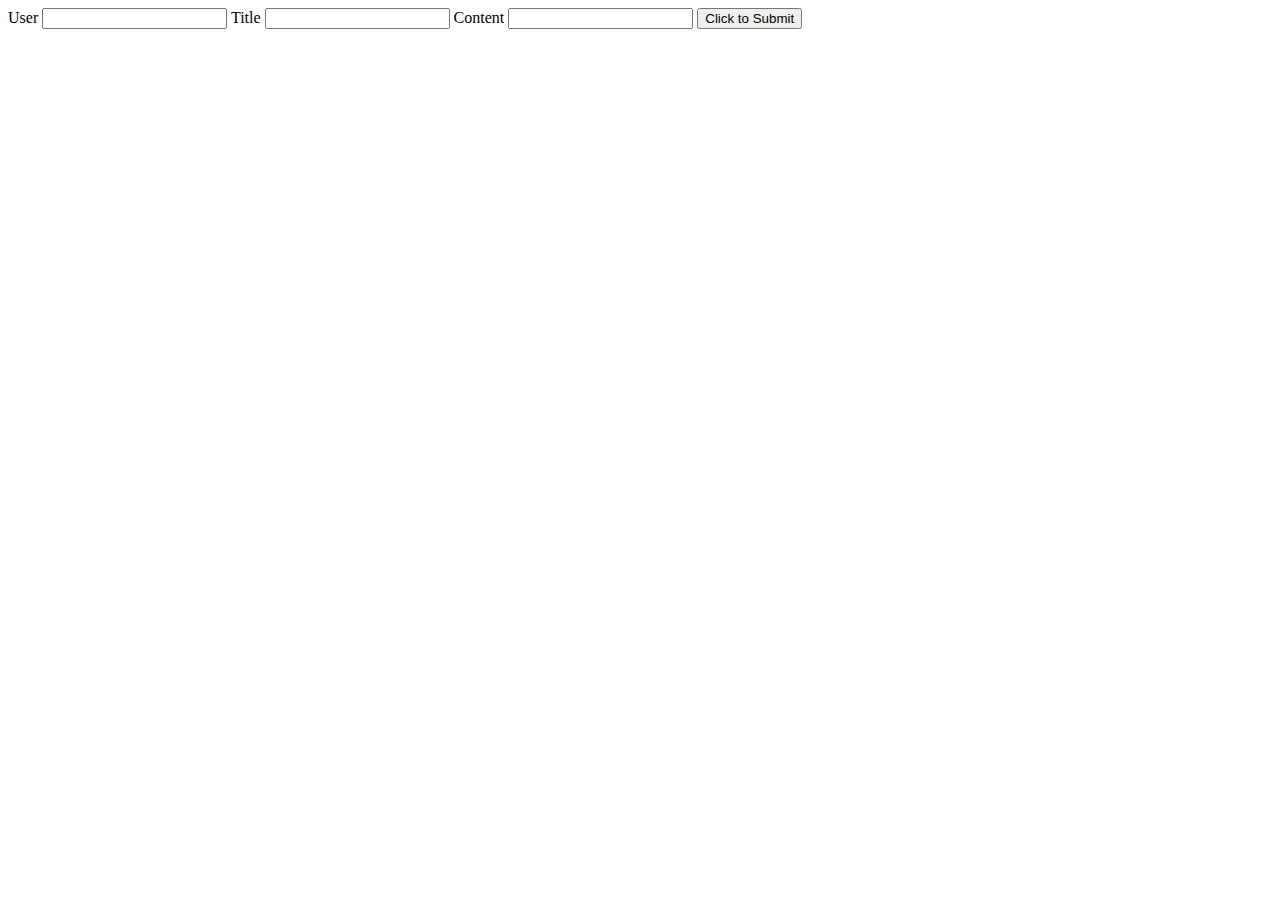
==== index.html @ b5253ee5 "added js logic to html form" ====
<!DOCTYPE html>
<html lang="en">
<head>
    <meta charset="UTF-8">
    <meta name="viewport" content="width=device-width, initial-scale=1.0">
    <title>Document</title>
</head>
<body>
    <form id = "form">
        <label for="">User</label>
        <input type="text" id ="User">
        <label for="">Title</label>
        <input type="text" id = "Title">
        <label for="">Content</label>
        <input type="text" id = "Content">
        <button type="submit" id = "button">Click to Submit</button>
    </form>
    <script src="./assets/js/form.js"></script>
</body>
</html>
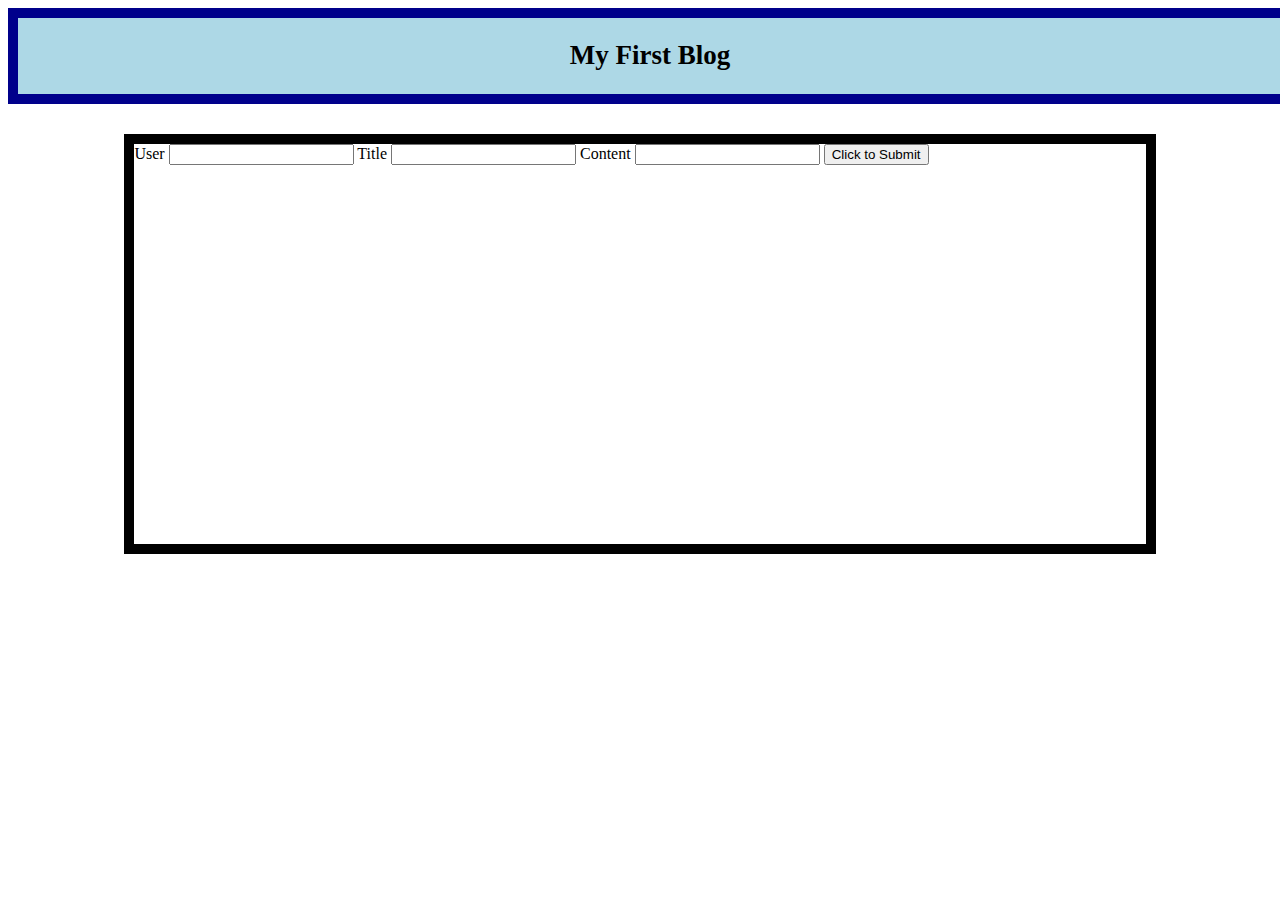
==== commit 4ba34dd0: "working on css" ====
--- a/index.html
+++ b/index.html
@@ -3,9 +3,15 @@
 <head>
     <meta charset="UTF-8">
     <meta name="viewport" content="width=device-width, initial-scale=1.0">
-    <title>Document</title>
+    <link rel="stylesheet" href="./assets/css/form.css">
+    <title>MyFirstBlog</title>
 </head>
 <body>
+    <header>
+        <h2> My First Blog</h2>
+    </header>
+
+<section>
     <form id = "form">
         <label for="">User</label>
         <input type="text" id ="User">
@@ -16,5 +22,6 @@
         <button type="submit" id = "button">Click to Submit</button>
     </form>
     <script src="./assets/js/form.js"></script>
+</section>    
 </body>
 </html>--- a/assets/css/form.css
+++ b/assets/css/form.css
@@ -0,0 +1,26 @@
+header {
+    width: 100%;
+    border: 10px solid darkblue;
+    background-color: lightblue;
+    text-align: center;
+    font-size: large;
+  }
+  
+  section {
+    height: 400px;
+    width: 80%;
+    margin: 30px auto;
+    border: 10px solid black;
+  }
+
+  .form {
+    background-color: hsl(0, 0%, 100%);
+    border-radius: 5px;
+    border-width: 1px;
+    box-shadow: rgba(0, 0, 0, 0.15) 0px 2px 8px 0px;
+    color: hsl(206, 17%, 28%);
+    font-size: 18px;
+    margin: 0 auto;
+    max-width: 800px;
+    padding: 30px 40px;
+  }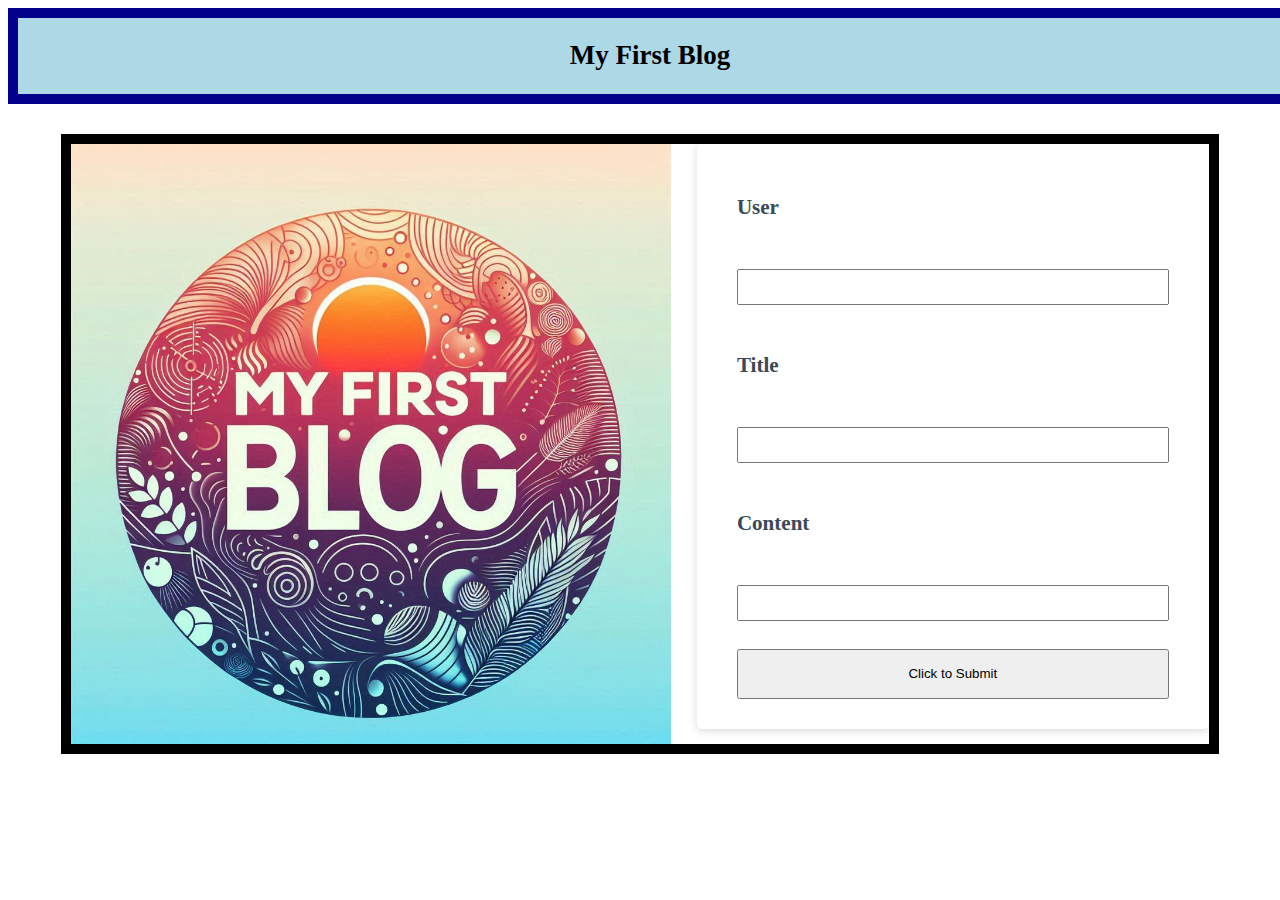
==== commit 781fe80f: "worked on the form and picture for the index.html file, added css" ====
--- a/index.html
+++ b/index.html
@@ -12,15 +12,20 @@
     </header>
 
 <section>
-    <form id = "form">
-        <label for="">User</label>
-        <input type="text" id ="User">
-        <label for="">Title</label>
-        <input type="text" id = "Title">
-        <label for="">Content</label>
-        <input type="text" id = "Content">
+    <div class="card">
+<img id="blog_pic" src="./assets/img/blogpic.jfif " alt="image of a circle" height="600px">
+    </div>
+    <div class="card">
+        <form class="form" id = "form">
+        <label for=""><h3>User</h3></label>
+        <input type="text" id ="User"  class="field">
+        <label for=""><h3>Title</h3></label>
+        <input type="text" id = "Title" class="field">
+        <label for=""><h3>Content</h3></label>
+        <input type="text" id = "Content"  class="field">
         <button type="submit" id = "button">Click to Submit</button>
-    </form>
+        </form>
+    </div>
     <script src="./assets/js/form.js"></script>
 </section>    
 </body>
--- a/assets/css/form.css
+++ b/assets/css/form.css
@@ -7,13 +7,40 @@
   }
   
   section {
-    height: 400px;
-    width: 80%;
+    display: flex;
+    justify-content: space-between;
+    height: 600px;
+    width: 90%;
     margin: 30px auto;
     border: 10px solid black;
   }
 
-  .form {
+ .card {
+  width: 45%;
+  height: 45%;
+  
+ }
+
+#blog_pic {
+  height: 500;
+  width: auto;
+ }
+
+ .field {
+  height: 30px;
+  width: auto;
+ }
+
+ #button {
+  height: 50px;
+  width: auto;
+
+ }
+
+  form {
+    display: flex;
+    flex-direction: column;
+    justify-content: space-between;
     background-color: hsl(0, 0%, 100%);
     border-radius: 5px;
     border-width: 1px;
@@ -22,5 +49,6 @@
     font-size: 18px;
     margin: 0 auto;
     max-width: 800px;
+    height: 525px;
     padding: 30px 40px;
   }